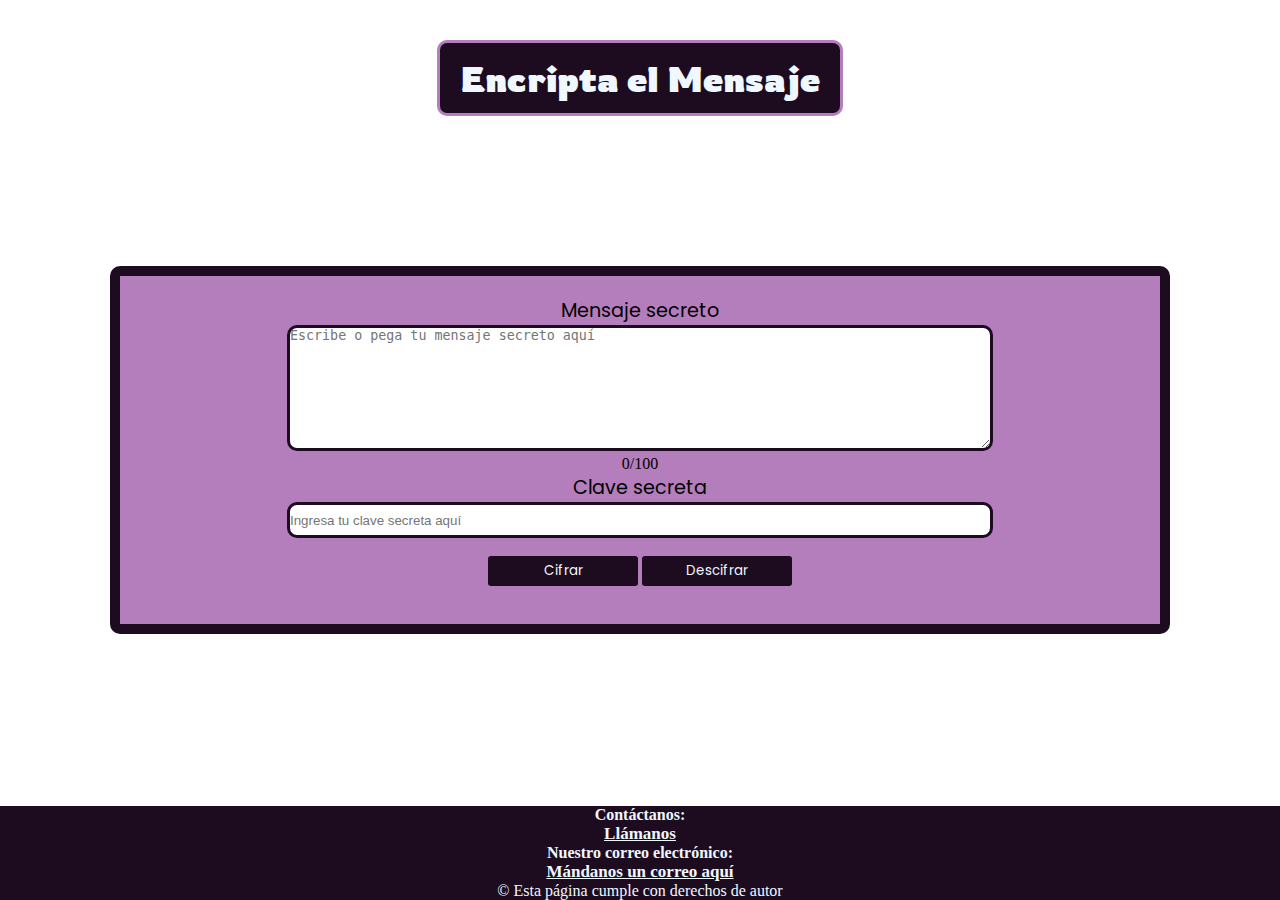
==== index.html @ 2b69ccba "avance sele" ====
<!DOCTYPE html>
<html lang="en">
<head>
    <meta charset="UTF-8">
    <meta name="viewport" content="width=device-width, initial-scale=1.0">
    <title>Encriptador</title>
    <link rel="stylesheet" href="proyectoII.css"/>
</head>
<body>
    <header class="titulo">
        <h1>Encripta el Mensaje</h1>
    </header>
        <main class="grid">
            <section class="contai">
                <div id="message">
                    <label class="mensaje"  for="message">Mensaje secreto</label><br>
                    <textarea name="textarea" id="mensaje" rows="3" maxlength="100" placeholder="Escribe o pega tu mensaje secreto aquí"></textarea><br>
                    <div id="contador">0/100</div>
                  </div>
                </div>
                <div>
                    <label class="clave" for="offset">Clave secreta</label><br>
                    <input id="offset" type="number" min="-100" max="100" placeholder="Ingresa tu clave secreta aquí" name="offset" step="1">
                </div>
                <div class="btnGroup"><br>
                    <button onclick="cifrarMensaje()"  id="botoncifrar" name="cipher" type="button">
                        <i class="cifri"></i> Cifrar
                    </button>
                    <button onclick="decifrarMensaje()" id="botondecifrar" name="decipher" type="button">
                     <i class="deci"></i> Descifrar
                    </button>
                </div>
            </section><br>
        </main>

        <footer>
          <h4>Contáctanos:</h4>
          <a href="934501329"> Llámanos</a>
          <h4>Nuestro correo electrónico:</h4>
          <a href="Encriptadoresmensajes@gmail.com">Mándanos un correo aquí</a>
          <br>
          <p> &copy; Esta página cumple con derechos de autor</p>
        </footer>
        <script src="encriptador.js"></script>
    </div>
    <script src="proyecto.js"></script>
</body>
</html>
---- proyectoII.css ----
@import url('https://fonts.googleapis.com/css2?family=Rowdies&display=swap');

@import url('https://fonts.googleapis.com/css2?family=Poppins&family=Rowdies&display=swap');

*{
    margin: 0;
    padding: 0;

}
body{
    background-image: url(img/Diseño\ sin\ título.png);
    background-repeat: no-repeat;
    background-size: cover;
}
.titulo{
    margin: 40px auto 0;
    text-align: center;
    color: aliceblue;
    background-color: rgb(29, 12, 32);
    width: 400px;
    height: 70px;
    align-items: center;
  display: flex;
  justify-content: center;
    border: solid rgb(180, 126, 189) ;
    border-radius: 10px;
    font-size: large;
    font-family: Rowdies;
}

.grid {
    text-align: center;
    background-color: rgb(180, 126, 189);
    width: 1000px;
    margin: 0 auto;
    padding: 20px;
    position: absolute;
    top: 50%;
    left: 50%;
    transform: translate(-50%, -50%);
    border: solid 10px rgb(29, 12, 32);
    border-radius: 10px;

}

.mensaje{
    font-family: Poppins;
    font-size:larger;
}

#mensaje{
    width: 700px;
    height: 120px;
    border-radius: 10px;
    border: solid 3px rgb(29, 12, 32);
}

.clave{
    font-family: Poppins;
    font-size:larger;
}

#offset{
    width: 700px;
    height: 30px;
    border-radius: 10px;
    border: solid 3px rgb(29, 12, 32);
}

.mostrarmensaje{
    font-family: Poppins;
    font-size:larger;
}

#msgResult{
    width: 700px;
    height: 120px;
    border-radius: 10px;
    border: solid 3px rgb(29, 12, 32);
}

#botoncifrar{
    color: aliceblue;
    background-color: rgb(29, 12, 32);
    border: none;
    border-radius: 3px;
    width: 150px;
    height: 30px;
    font-family: poppins;
    cursor: pointer;
}

#botondecifrar{
    color: aliceblue;
    background-color: rgb(29, 12, 32);
    border: none;
    border-radius: 3px;
    width: 150px;
    height: 30px;
    font-family: poppins;
    cursor: pointer;
}

#copy{
    color: aliceblue;
    background-color: rgb(29, 12, 32);
    border: none;
    border-radius: 3px;
    width: 150px;
    height: 30px;
    font-family: poppins;
    cursor: pointer;
}


footer{
    background-color: rgb(29, 12, 32);
    color: aliceblue;
    position: absolute;
    bottom: 0;
    width: 100vw;
    text-align: center;
}
a{
    font-size: 17px;
    font-weight: bold;
    color: aliceblue;
}
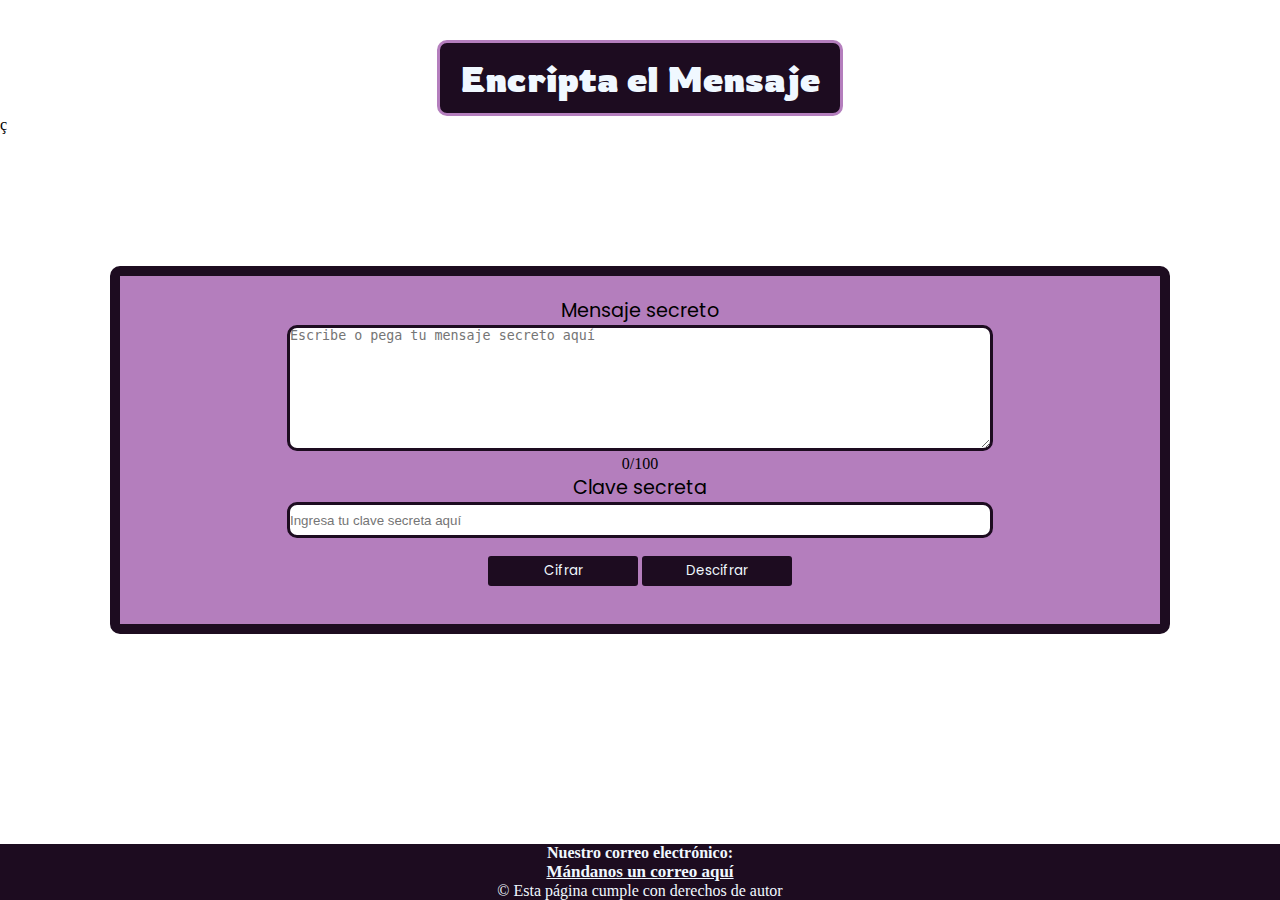
==== commit 8ec561e5: "avance" ====
--- a/index.html
+++ b/index.html
@@ -4,7 +4,7 @@
     <meta charset="UTF-8">
     <meta name="viewport" content="width=device-width, initial-scale=1.0">
     <title>Encriptador</title>
-    <link rel="stylesheet" href="proyectoII.css"/>
+    <link rel="stylesheet" href="assets/css/proyectoII.css"/>
 </head>
 <body>
     <header class="titulo">
@@ -34,16 +34,13 @@
         </main>
 
         <footer>
-          <h4>Contáctanos:</h4>
-          <a href="934501329"> Llámanos</a>
           <h4>Nuestro correo electrónico:</h4>
           <a href="Encriptadoresmensajes@gmail.com">Mándanos un correo aquí</a>
           <br>
           <p> &copy; Esta página cumple con derechos de autor</p>
         </footer>
-        <script src="encriptador.js"></script>
     </div>
-    <script src="proyecto.js"></script>
+    ç<script src="assets/js/proyecto.js"></script>
 </body>
 </html>
 
--- a/assets/css/proyectoII.css
+++ b/assets/css/proyectoII.css
@@ -0,0 +1,128 @@
+@import url('https://fonts.googleapis.com/css2?family=Rowdies&display=swap');
+
+@import url('https://fonts.googleapis.com/css2?family=Poppins&family=Rowdies&display=swap');
+
+*{
+    margin: 0;
+    padding: 0;
+
+}
+body{
+    background-image: url(/assets/img/Diseño\ sin\ título.png);
+    background-repeat: no-repeat;
+    background-size: cover;
+}
+.titulo{
+    margin: 40px auto 0;
+    text-align: center;
+    color: aliceblue;
+    background-color: rgb(29, 12, 32);
+    width: 400px;
+    height: 70px;
+    align-items: center;
+  display: flex;
+  justify-content: center;
+    border: solid rgb(180, 126, 189) ;
+    border-radius: 10px;
+    font-size: large;
+    font-family: Rowdies;
+}
+
+.grid {
+    text-align: center;
+    background-color: rgb(180, 126, 189);
+    width: 1000px;
+    margin: 0 auto;
+    padding: 20px;
+    position: absolute;
+    top: 50%;
+    left: 50%;
+    transform: translate(-50%, -50%);
+    border: solid 10px rgb(29, 12, 32);
+    border-radius: 10px;
+
+}
+
+.mensaje{
+    font-family: Poppins;
+    font-size:larger;
+}
+
+#mensaje{
+    width: 700px;
+    height: 120px;
+    border-radius: 10px;
+    border: solid 3px rgb(29, 12, 32);
+}
+
+.clave{
+    font-family: Poppins;
+    font-size:larger;
+}
+
+#offset{
+    width: 700px;
+    height: 30px;
+    border-radius: 10px;
+    border: solid 3px rgb(29, 12, 32);
+}
+
+.mostrarmensaje{
+    font-family: Poppins;
+    font-size:larger;
+}
+
+#msgResult{
+    width: 700px;
+    height: 120px;
+    border-radius: 10px;
+    border: solid 3px rgb(29, 12, 32);
+}
+
+#botoncifrar{
+    color: aliceblue;
+    background-color: rgb(29, 12, 32);
+    border: none;
+    border-radius: 3px;
+    width: 150px;
+    height: 30px;
+    font-family: poppins;
+    cursor: pointer;
+}
+
+#botondecifrar{
+    color: aliceblue;
+    background-color: rgb(29, 12, 32);
+    border: none;
+    border-radius: 3px;
+    width: 150px;
+    height: 30px;
+    font-family: poppins;
+    cursor: pointer;
+}
+
+#copy{
+    color: aliceblue;
+    background-color: rgb(29, 12, 32);
+    border: none;
+    border-radius: 3px;
+    width: 150px;
+    height: 30px;
+    font-family: poppins;
+    cursor: pointer;
+}
+
+
+footer{
+    background-color: rgb(29, 12, 32);
+    color: aliceblue;
+    position: absolute;
+    bottom: 0;
+    width: 100vw;
+    text-align: center;
+}
+a{
+    font-size: 17px;
+    font-weight: bold;
+    color: aliceblue;
+}